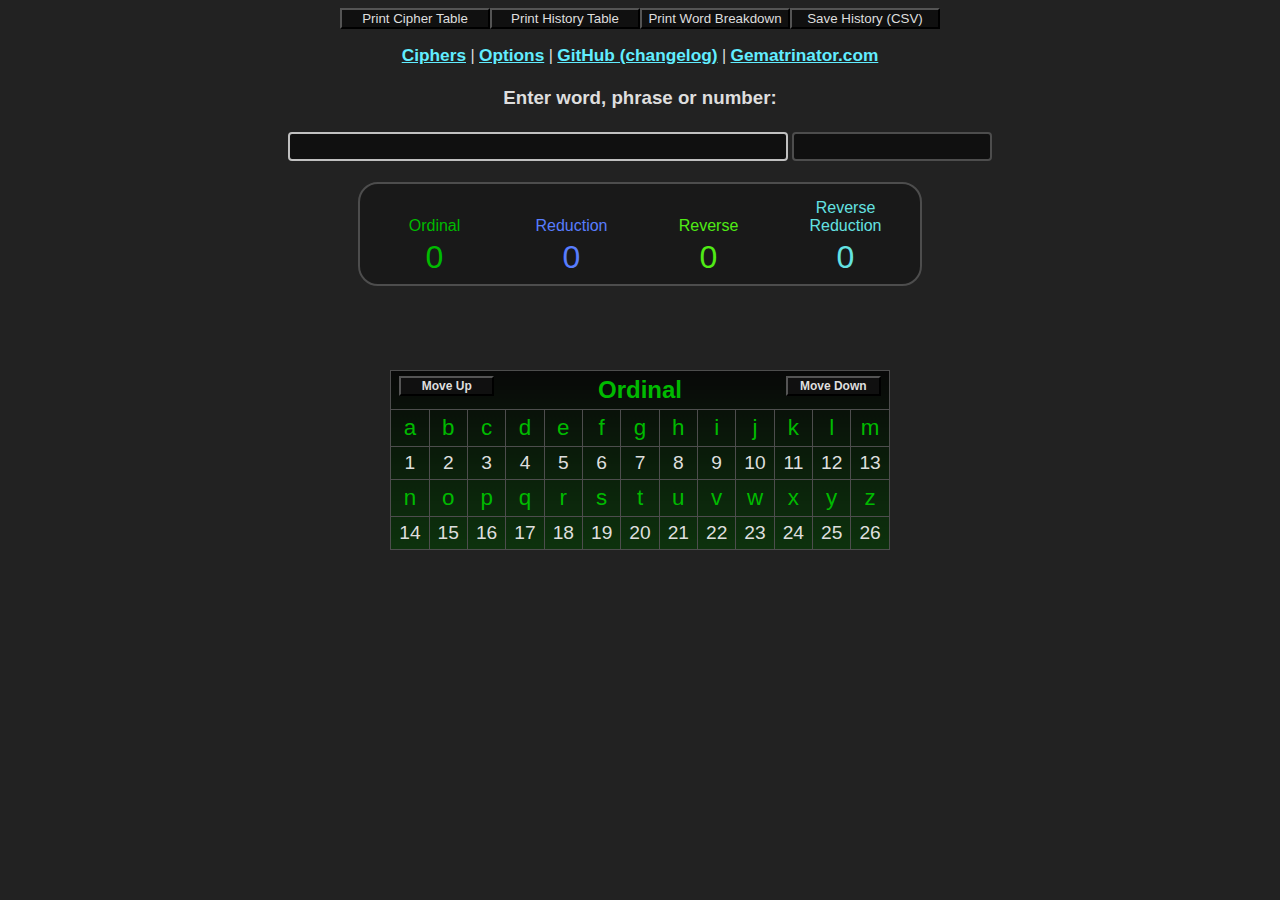
==== index.html @ 9219e340 "Add files via upload" ====
<html>
<head>
<Title>The Web's Best Gematria Calculator - Gematrinator.com</Title>

<script src="lib/jquery.min.js"></script>
<script src="lib/html2canvas.min.js"></script>

<script src="calc/gematriaNGG.js"></script>
<script src="calc/ijavaNGG.js"></script>
<script src="calc/highlighter.js"></script>
<script src="calc/hltboxpanel.js"></script>
<script src="calc/history.js"></script>

</head>



<link rel="stylesheet" type="text/css" href="calc/styles.css">

<body onload="Page_Launch()">
<canvas id="canv"></canvas>

<div id="overlay"></div>
<div id="highlight_panel" style="display: none;"></div>

<!-- screenshot, html2canvas -->
<center><div id="screenshotToolbar"></div></center><p>
	
<center>
	
<div id="MenuSpot"></div><br>

<div id="MainTable"><table><tr>
	<td><center>
		<h3>Enter word, phrase or number:</h3>
	</center></td>

	</tr><tr>

	<td><center><input id="SearchField" autofocus type="text" oninput="FieldChange(sVal())" style="width: 500px; min-width: 500px; font-size: 125%" onkeydown="navHistory(event.keyCode) "ondrop="dropHandler(event)" ondragover="dragOverHandler(event)"></input>
	<right><input id="Highlight" type="text" style="width: 200px; min-width: 200px; font-size: 125%"></input><span id="clearFilterButton"></span></right>

	</center><P>

	<div id="Gematria_Table"></div>
	<div id="BreakdownSpot"></div>

	</td>
</tr></table></div>

	<P>
	<center><div id="ChartSpot" style="min-height: 182px;"></div></center><P>
	<div id="MiscSpot"></div>
	
</center>
</body>



<!-- add after page elements are created -->
<script src="calc/coderain.js"></script>
<script src="calc/screenshot.js"></script>
</HTML>
---- calc/styles.css ----
body {
	background-color: rgb(34,34,34);
	/* background-image: -webkit-linear-gradient(180deg, hsl(120 30% 8% / 0.95), hsl(180 50% 8% / 0.95)), url(./merkaba-tile.png); */
	/* background-image: -o-linear-gradient(180deg, hsl(120 30% 8% / 0.95), hsl(180 50% 8% / 0.95)), url(./merkaba-tile.png); */
	/* background-image: -moz-linear-gradient(180deg, hsl(120 30% 8% / 0.95), hsl(180 50% 8% / 0.95)), url(./merkaba-tile.png); */
	/* background-image: linear-gradient(180deg, hsl(120 30% 8% / 0.95), hsl(180 50% 8% / 0.95)), url(./merkaba-tile.png); */
	/* background-image: linear-gradient(180deg, hsl(120 0% 7% / 0.95), hsl(180 0% 7% / 0.95)), url(./flower-of-life-tile.png); */
	/* background: rgb(30,30,30); */
	background-attachment: fixed; /* no scroll */
	/* font-family: "Bookman Old Style", Arial; */
	font-family: Arial, sans-serif;
	color: rgb(222,222,222);
	/* replace cursor */
	/* cursor: url("cursor.png"), auto; */
}

.CategoryList, .CategoryList2, #OptionsTable {
	/* background-image: linear-gradient(180deg, hsl(120 30% 15% / 0.5), hsl(180 50% 8% / 1)), url(./flower-of-life-tile.png); */
}

.checkboxCipherFont {
	/* font-weight: bold; */
	/* font-family: Verdana, sans-serif */
}

.cipherCategoryActive {
	color: hsl(60 100% 50% / 1);
	display: inline-block; /* change the display type */
	margin: 5px 0; /* apply the needed vertical margins */
}

.cipherCategory {
	display: inline-block; /* change the display type */
	margin: 5px 0; /* apply the needed vertical margins */
}

#CipherChart a:link {color: hsl(187 100% 69% / 1)}
#CipherChart a:visited {color: hsl(187 100% 69% / 1)}
#CipherChart a:hover {color: hsl(180 100% 80% / 1)}
#CipherChart a:active {color: hsl(60 100% 50% / 1)}

.MenuLink a:link {color: hsl(187 100% 69% / 1)}
.MenuLink a:visited {color: hsl(187 100% 69% / 1)}
.MenuLink a:hover {color: hsl(180 100% 80% / 1)}
.MenuLink a:active {color: hsl(60 100% 50% / 1)}

.dragOver {
	border: 2px solid hsl(187 100% 69% / 1) !important;
}

#btn-clear-active-filter {
	left: 5px;
    bottom: 2px;
    position: relative;
	color: rgb(222,222,222);
	height: 25px;
	background-color: rgb(16,16,16);
	font-weight: bold;
}
/* ---------------- cipher table ------------------ */

#Gematria_Table {
	padding-top: 5px;
}

#GemTable {
	background-color: rgba(16,16,16,0.5);
	/* background-image: linear-gradient(180deg, hsl(120 30% 15% / 0.9), hsl(180 20% 10% / 1)), url(./flower-of-life-tile.png); */
	border: 2px solid;
	border-color: rgb(77,77,77);
	border-radius: 20px;
	padding: 5px;
}
#GemTable td {
	min-width: 125px;
	max-width: 125px;
	text-align: center;
	padding-right: 5px;
	padding-left: 5px;
}
#GemTable2 {
	background-color: rgb(16,16,16);
	border: 2px solid;
	border-color: rgb(77,77,77);
	padding: 5px;
}
#GemTable2 td {
	min-width: 50px;
	max-width: 125px;
	text-align: center;
	padding-right: 5px;
	padding-left: 5px;
}

/* ---------------- text selection ---------------- */
::selection {
  color: rgb(16,16,16);
  background: rgb(222,222,222);
}

/* ---------------- scrollbar style --------------- */

body {
  overflow: overlay;
}

::-webkit-scrollbar {
  width: 5px;
  height: 5px;
}

::-webkit-scrollbar-thumb {
  background: rgba(128, 128, 128, 0.5);
  border-radius: 20px;
}

::-webkit-scrollbar-track {
  background: rgba(0, 0, 0, 0.2);
}

::-webkit-scrollbar-corner
{
	background: rgba(0, 0, 0, 0.2);
}

/* ------------------------------------------------ */

#Highlight {
	background-color: rgb(16,16,16);
	color: rgb(222,222,222);
	font-weight: bold;
	border-style: solid;
	border-width: 2px;
	border-radius: 4px;
	border-color: rgb(77,77,77);
}
#Highlight:focus{
	outline: none !important;
	border:2px solid rgb(192,192,192);
}

#SearchField {
	background-color: rgb(16,16,16);
	color: rgb(222,222,222);
/*	font-weight: bold;	*/
	border-style: solid;
	border-width: 2px;
	border-radius: 4px;
	border-color: rgb(77,77,77);
}
#SearchField:focus {
	outline: none !important;
	border:2px solid rgb(192,192,192);
}

.highlightValueBlink{
	/* background-color: rgb(255,255,0) !important; */
	animation: blink 500ms linear infinite;
}

.highlightCipherTable{
	background: rgba(192,192,192);
	color: rgb(16,16,16) !important;
}

@keyframes blink {
	0% {
		opacity: 0.0;
	}
	25% {
		opacity: 1.0;
	}
	75% {
		opacity: 1.0;
	}
	100% {
		opacity: 0.0;
	}
}

#MenuSpot {
	display: inline;
}
#MainTable {
	display: inline;
}

#canv {
	margin: 0;
	padding: 0;
	position: fixed;
	touch-action: none;
	width: 100%;
	height: 100%;
	/* for borders */
	/* width: calc(100% - 2px); */
	/* height: calc(100% - 2px); */
	/* border: 1px dashed; */
	top:0;
	left:0;
	z-index : -1; /* behind all elements */
}
		
.MenuLink {
	padding-top: 10px;
	padding-bottom: 2px;
	display: inline;
	font-size: 108%;
	font-weight: bold;
}

.GemHead a {
	color: inherit !important;
	text-decoration: inherit !important;
}
.GemHead {
	padding-top: 8px;
	vertical-align: bottom;
	/* font-weight: bold; */
	/* font-family: Verdana, sans-serif */
}
.GemHead:hover {
	text-decoration: underline;
}

.GemVal {
	font-size: 200%;
	font-weight: 500;
}

.GemVal a {
	color: inherit !important;
	text-decoration: inherit !important;
}

.GemVal2 {
	font-size: 200%;
	font-weight: 500;
	padding: 12px;
}
.GemVal2 a {
	color: inherit !important;
	text-decoration: inherit !important;
}

#MatchButton {
	font-size: 90%;
	padding-left: 4px;
	padding-right: 4px;
	padding-top: 1px;
	padding-bottom: 1px;
	color: rgb(45,255,45);
	background-color: rgb(0,0,4);
}
.CipherButton {
	font-size: 75%;
	color: rgb(0,200,255);
	width: 100px;
	background-color: rgb(0,0,4);
	font-weight: normal;
}
#ChartTable {
	border-collapse: collapse;
	/* background: rgb(21,21,21); */
	/* dynamically built based on cipher color */
	/* background: -webkit-linear-gradient(-68deg,#ac32e4,#4801ff); */
	/* background: -o-linear-gradient(-68deg,#ac32e4,#4801ff); */
	/* background: -moz-linear-gradient(-68deg,#ac32e4,#4801ff); */
	/* background: linear-gradient(0deg,#0b730045,#00000080); */
}
#ChartTable td {
	text-align: center;
	border: 1px solid;
	/* background: rgb(21,21,21); */
	border-color: rgb(77,77,77);
	padding-right: 8px;
	padding-left: 8px;
	padding-top: 5px;
	padding-bottom: 5px;
	min-width: 12px;
}
#ChartTableThin {
	border-collapse: collapse;
}
#ChartTableThin td {
	text-align: center;
	border: 1px solid;
	/* background: rgb(21,21,21); */
	border-color: rgb(77,77,77);
	padding-right: 4px;
	padding-left: 4px;
	padding-top: 5px;
	padding-bottom: 5px;
	min-width: 10px;
}
.ChartChar {
	color: rgb(242,153,96);
	font-size: 140%;
}
.ChartVal {
	font-size: 120%;
	font-weight: 300;
}
#BreakdownSpot {
	min-height: 50px;
	width: 800px;
	text-align: left;
	padding-top: 15px;
}

.BreakTable {
	border-collapse: collapse;
}
.BreakTable td {
	text-align: center;
	border: 1px solid;
	border-color: rgb(20,20,20);
	min-width: 20px;
}
.BreakChar {
	text-align: center;
	font-size: 114%;
	color: orange;
	background: rgb(30,30,30);
	padding-right: 2px;
	padding-left: 2px;
}
.BreakChar2 {
	text-align: center;
	font-size: 114%;
	color: orange;
	background: RGB(30,30,30);
	padding-right: 2px;
	padding-left: 2px;
}
.CipherEnd {
	font-size: 90%;
	text-align: center;
	background: RGB(21,21,21);
	padding-top: 2px;
	padding-bottom: 2px;
}
.BreakWordSum {
	font-size: 115%;
	background: rgb(25,25,25);
	padding-right: 5px;
	padding-left: 5px;
}
.BreakPhraseSum {
	font-weight: bold;
	background: rgb(21,21,21);
	font-size: 175%;
	padding-left: 10px;
	padding-right: 10px;
}
.BreakVal {
	color: rgb(211,211,211);
	background: rgb(25,25,25);
	font-size: 95%;
	padding-right: 2px;
	padding-left: 2px;
}

.breakPhrase {
	display: inline;
	font-size: 130%;
	color: rgb(222,222,222);
	font-weight: 400;
}
.breakSum {
	display: inline;
	font-size: 150%;
	color: rgb(222,222,222);
	font-weight: 900;
}
.breakCipher {
	display: inline;
	font-size: 110%;
	font-weight: 100;
}
#SimpleBreak {
	padding-bottom: 6px;
}
.LetterCounts {
	padding-bottom: 10px;
	color: rgb(244,244,196);
	font-size: 90%;
}

.HistoryTable tr, .HistoryTable td {
	border: 1px solid rgb(34,34,34);
}
.HistoryTable {
	text-align: center;
	border-spacing: 0px;
	/* border: 1px solid rgb(151,151,151); */
	border: 1px solid rgb(77,77,77);
}
.HistoryTable td {
	padding-right: 3px; padding-left: 4px;
}
.HistoryTable tr:nth-child(even) {
	background-color: rgba(25,25,25,1);
}
.HistoryTable tr:nth-child(odd) {
	background-color: rgba(19,19,19,1);
}
.historyPhrase {
	text-align: right;
}
.historyHead {
	min-width: 80px;
	max-width: 87px;
	font-size: 85%;
	padding: 5px;
	text-align: center;
}
.CipherHead {
	min-width: 125px;
	max-width: 125px;
	font-size: 85%;
	padding: 5px;
	vertical-align: bottom;
}
.ClassicEQ {
	display: inline;
	color: rgb(223,223,223);
	font-size: 90%;
}
#OptionsTable {
	/* border: 1px solid rgb(147,147,147); */
	border: 2px solid rgb(77,77,77);
	border-radius: 10px;
}

#OptionsTable td {
	text-align: right;
	padding-left: 20px;
	padding-right: 20px;
	padding-bottom: 4px;
	padding-top: 4px;
}
	
#CipherChart {
	min-width: 500px;
}
#CipherChart td {
	text-align: left;
	vertical-align: top;
	padding-left: 10px;
	padding-right: 10px;
	padding-top: 8px;
	padding-bottom: 8px;
	/* border: 1px solid rgb(147,147,147); */
	border: 2px solid rgb(77,77,77);
	border-radius: 10px;
}

.CategoryList {
	width: 150px;
	font-size: 110%;
}
.CategoryList2 {
	font-size: 110%;
}

.BottomDweller {
	float: top;
	float: right;
	font-weight: bold;
}
#SaveOptions {
	display: inline;
	font-size: 75%;
	color: rgb(255,255,148);
	width: 115px;
	background-color: rgb(0,0,8);
	float: left;
}
#SaveMsg {
	display: inline;
	font-size: 75%;
	color: rgb(255,255,148);
	float: left;
}
.CipherButton {
	display: inline-block;
	font-size: 75%;
	color: rgb(222,222,222);
	width: 95px;
	background-color: rgb(16,16,16);
}
#btn-print-cipher-png, #btn-print-history-png, #btn-save-history-png, #btn-print-word-break-png {
	display: inline-block;
	color: rgb(222,222,222);
	width: 150px;
	background-color: rgb(16,16,16);
}
.ButtonSection {float: right;}
.hideValue {display: none;}

#overlay {
	position: fixed; /* Sit on top of the page content */
	display: none; /* Hidden by default */
	width: 100%; /* Full width (cover the whole page) */
	height: 100%; /* Full height (cover the whole page) */
	top: 0;
	left: 0;
	right: 0;
	bottom: 0;
	background-color: rgba(0,0,0,0.5); /* Black background with opacity */
	z-index: 1; /* Specify a stack order in case you're using a different order for other elements */
	cursor: pointer; /* Add a pointer on hover */
}

#highlight_panel {
	background-color: #101010;
	/* background-image: url("./merkaba-tile.png"); */
	border: 2px solid RGB(77,77,77);
	padding: 0;
	width: 600px;
	overflow: hidden;
	position: relative;
	top: 15%;
	left: calc(50% - 50px);
	margin: 0 0 0 -250px;
	cursor: default;
	border-radius: 6px;
	z-index: 2;
	padding-bottom: 20px;
	min-height: 366px;
	text-align: center;
}
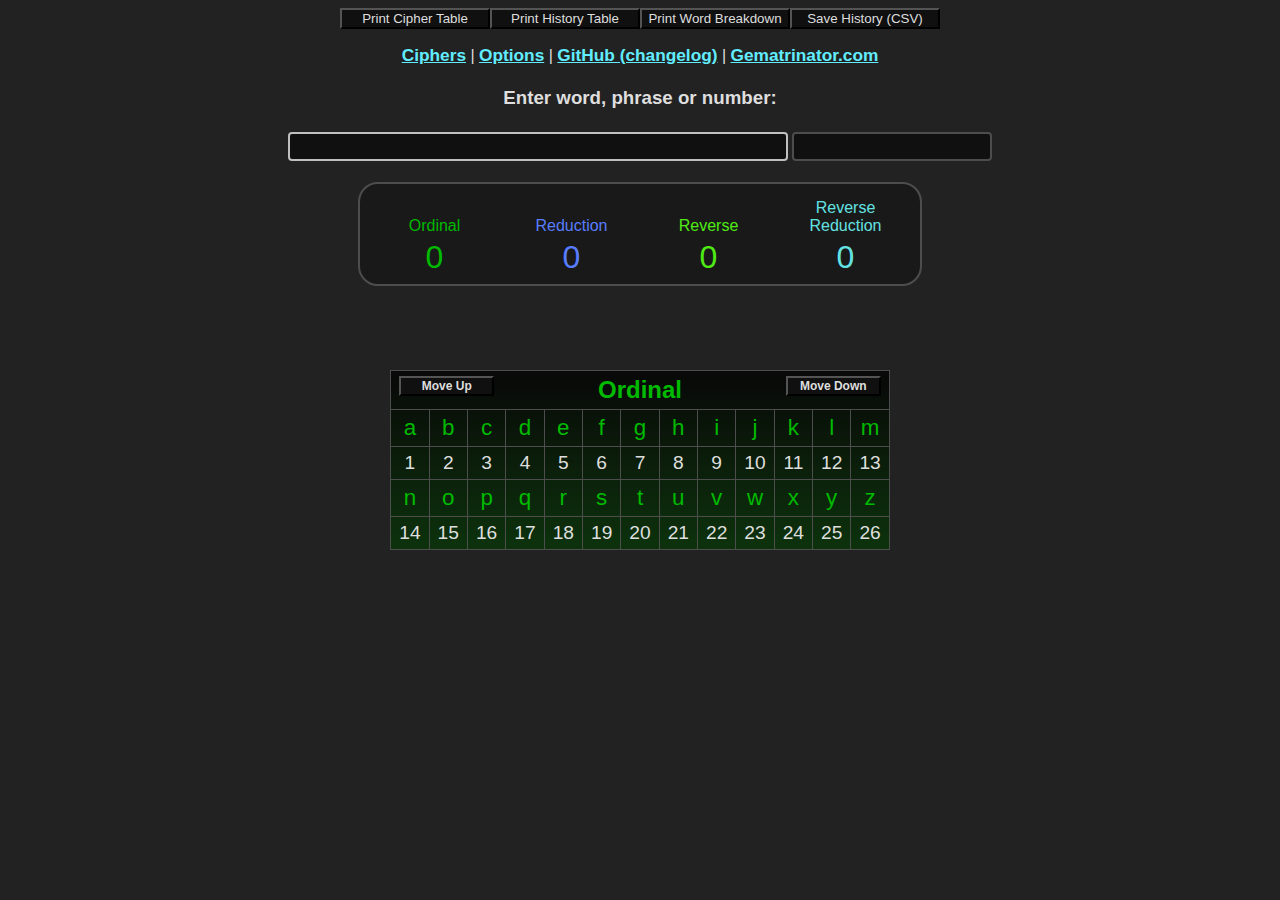
==== commit 63843a03: "Update index.html" ====
--- a/index.html
+++ b/index.html
@@ -1,6 +1,6 @@
 <html>
 <head>
-<Title>The Web's Best Gematria Calculator - Gematrinator.com</Title>
+<Title>Old New Gematrinator</Title>
 
 <script src="lib/jquery.min.js"></script>
 <script src="lib/html2canvas.min.js"></script>
